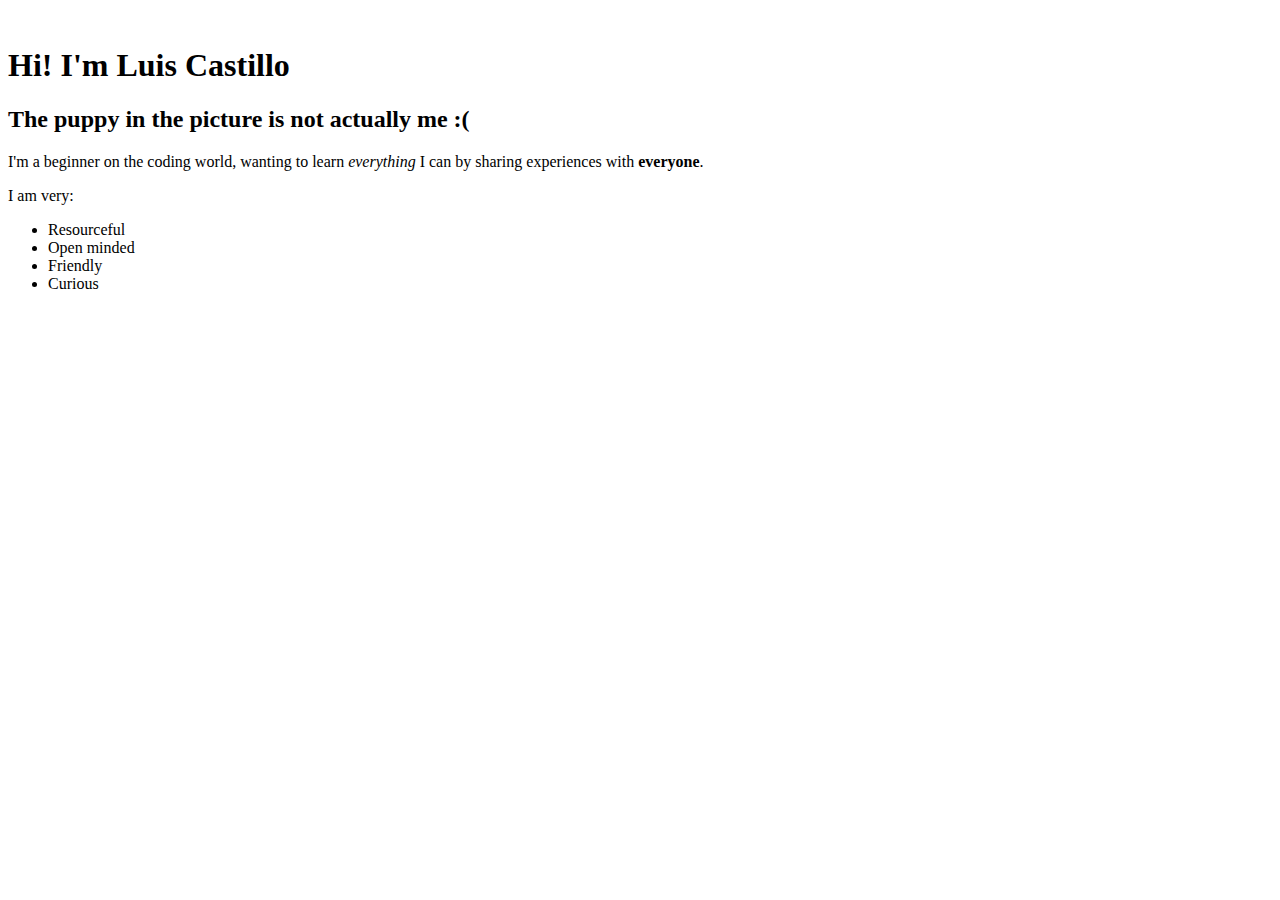
==== index.html @ 614fb8bf "my firts commit" ====
<!DOCTYPE html>
<html lang="en">
<head>
  <meta charset="UTF-8">
  <meta name="viewport" content="width=device-width, initial-scale=1.0">
  <meta http-equiv="X-UA-Compatible" content="ie=edge">
  <title>Hi I'm Luis</title>
  <img src="http://cdn2-www.dogtime.com/assets/uploads/gallery/30-impossibly-cute-puppies/impossibly-cute-puppy-8.jpg" alt="" width="50">
</head>
<body>
<h1>Hi! I'm Luis Castillo </h1>
<h2>The puppy in the picture is not actually me :(</h2>
<p>I'm a beginner on the coding world, wanting to learn <i>everything</i> I can by
  sharing experiences with <b>everyone</b>.

<p>I am very:</p>
<ul>
  <li>Resourceful</li>
  <li>Open minded</li>
  <li>Friendly</li>
  <li>Curious</li>
</ul>
</p>
</body>
</html>
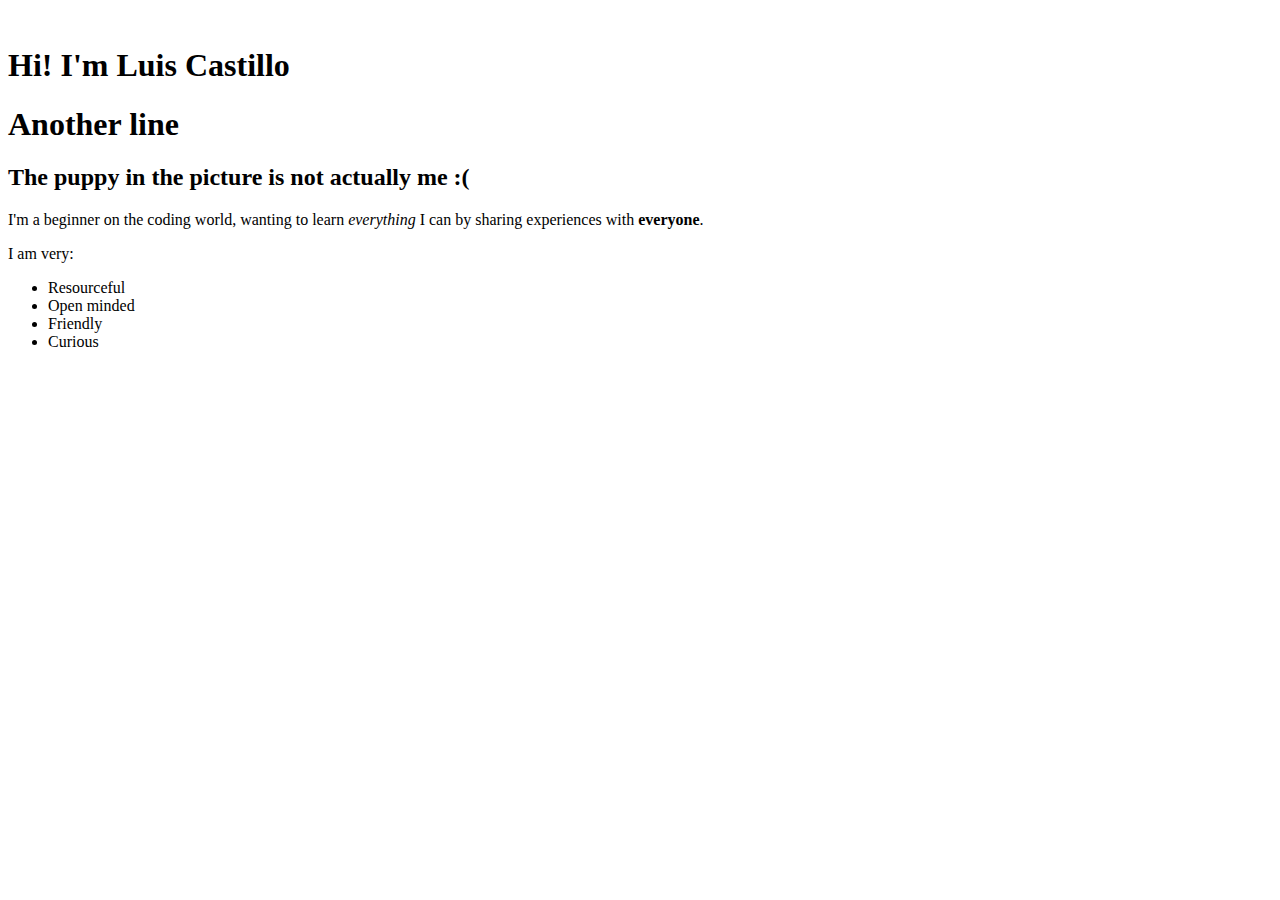
==== commit 8195f09f: "paragraph change" ====
--- a/index.html
+++ b/index.html
@@ -9,6 +9,7 @@
 </head>
 <body>
 <h1>Hi! I'm Luis Castillo </h1>
+<h1>Another line</h1>
 <h2>The puppy in the picture is not actually me :(</h2>
 <p>I'm a beginner on the coding world, wanting to learn <i>everything</i> I can by
   sharing experiences with <b>everyone</b>.
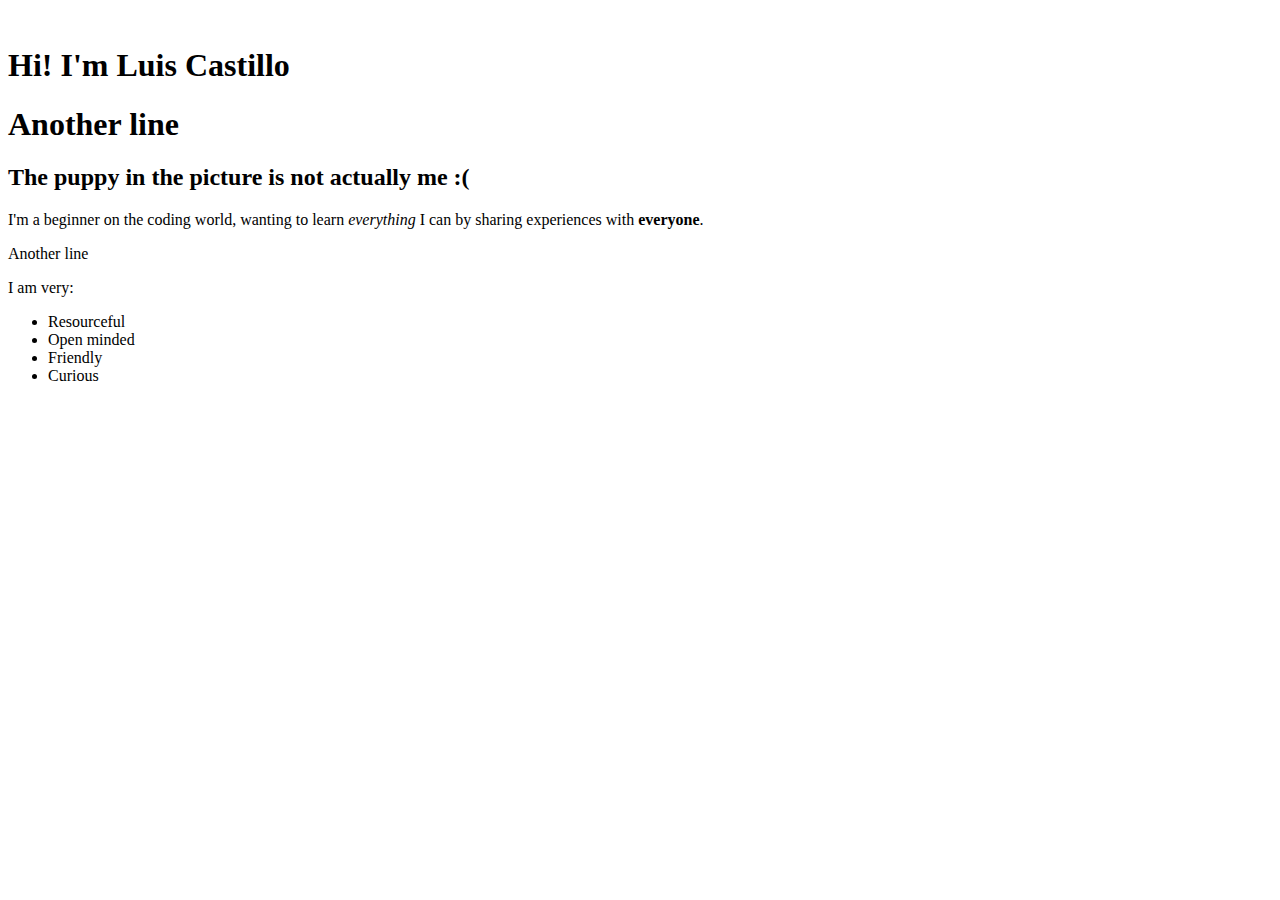
==== commit f4ff4c41: "changes to the files" ====
--- a/index.html
+++ b/index.html
@@ -13,7 +13,7 @@
 <h2>The puppy in the picture is not actually me :(</h2>
 <p>I'm a beginner on the coding world, wanting to learn <i>everything</i> I can by
   sharing experiences with <b>everyone</b>.
-
+<p>Another line</p>
 <p>I am very:</p>
 <ul>
   <li>Resourceful</li>
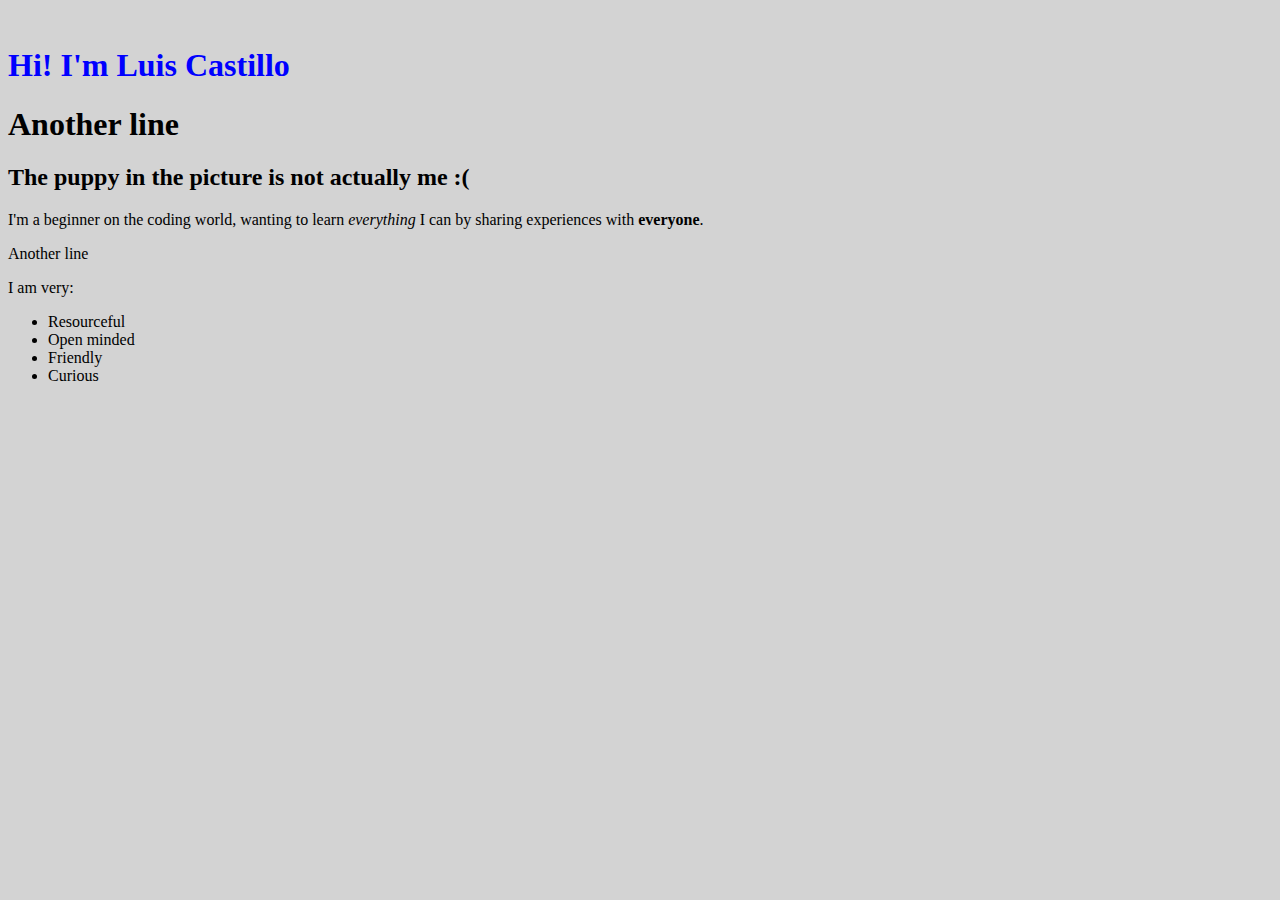
==== commit 6c3dd452: "change in color and background" ====
--- a/index.html
+++ b/index.html
@@ -7,14 +7,17 @@
   <title>Hi I'm Luis</title>
   <img src="http://cdn2-www.dogtime.com/assets/uploads/gallery/30-impossibly-cute-puppies/impossibly-cute-puppy-8.jpg" alt="" width="50">
 </head>
-<body>
-<h1>Hi! I'm Luis Castillo </h1>
+<body style="background-color:lightgrey">
+
+  <h1 style="color:Blue"> Hi! I'm Luis Castillo
+    </h1>
 <h1>Another line</h1>
 <h2>The puppy in the picture is not actually me :(</h2>
 <p>I'm a beginner on the coding world, wanting to learn <i>everything</i> I can by
   sharing experiences with <b>everyone</b>.
 <p>Another line</p>
 <p>I am very:</p>
+
 <ul>
   <li>Resourceful</li>
   <li>Open minded</li>
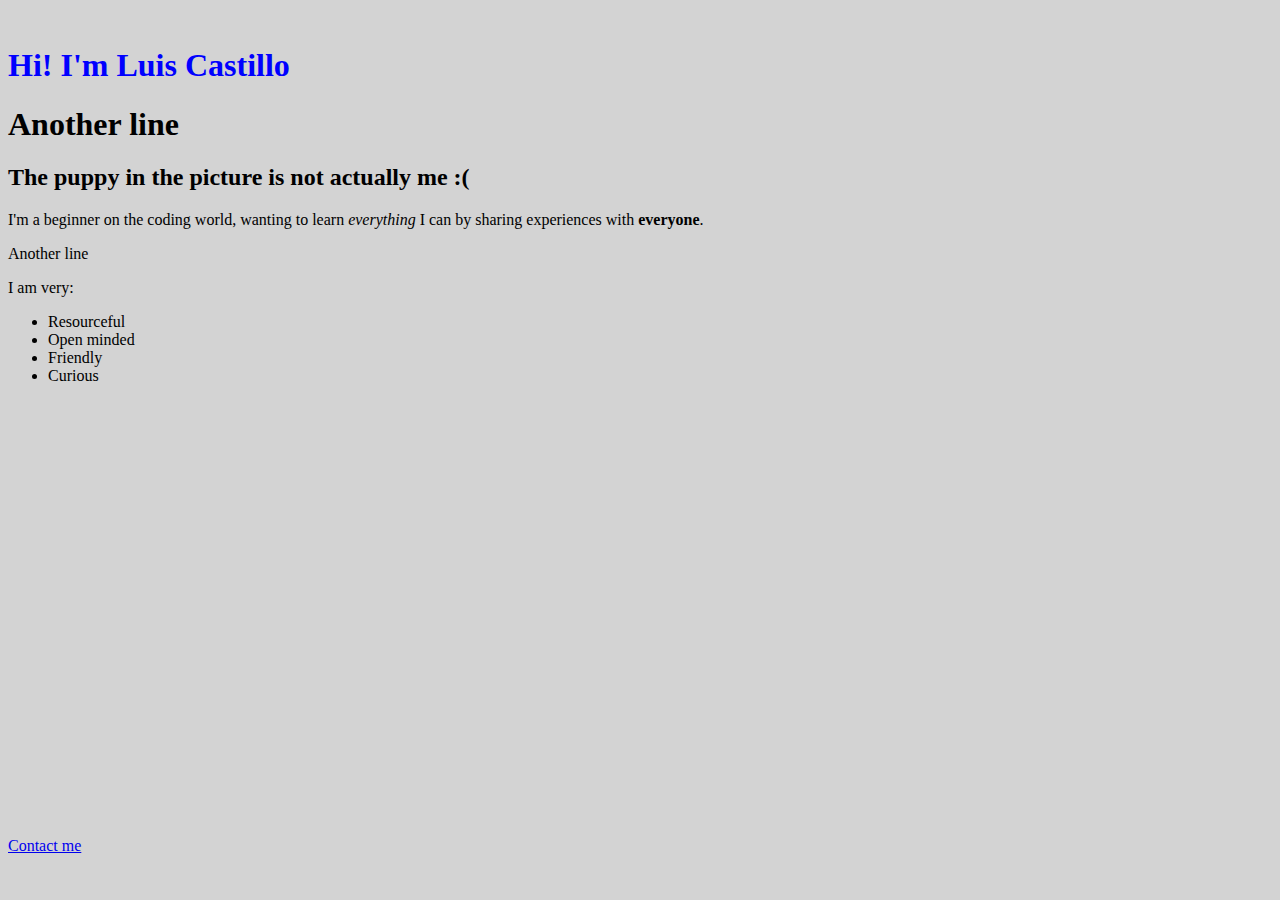
==== commit 207a1d6e: "Changes class lost" ====
--- a/index.html
+++ b/index.html
@@ -14,16 +14,18 @@
 <h1>Another line</h1>
 <h2>The puppy in the picture is not actually me :(</h2>
 <p>I'm a beginner on the coding world, wanting to learn <i>everything</i> I can by
-  sharing experiences with <b>everyone</b>.
+  sharing experiences with <b>everyone</b>. </p>
 <p>Another line</p>
 <p>I am very:</p>
 
 <ul>
-  <li>Resourceful</li>
+  <li src = "Media\">Resourceful</li>
   <li>Open minded</li>
   <li>Friendly</li>
   <li>Curious</li>
 </ul>
-</p>
+<a href="mailto:luisjdcastillo@gmail.com">Contact me</a>
+<iframe src="https://www.google.com/maps/embed?pb=!1m28!1m12!1m3!1d26137.866025908374!2d-85.3349240091593!3d35.02589418588951!2m3!1f0!2f0!3f0!3m2!1i1024!2i768!4f13.1!4m13!3e6!4m5!1s0x88605e7c73cb3f0b%3A0x8a9795245d49a8ea!2sThe+Edney+Innovation+Center%2C+Market+Street%2C+Chattanooga%2C+TN!3m2!1d35.0436506!2d-85.3091184!4m5!1s0x88605c494924b597%3A0x115897f4c5ab99a8!2s3716+Carl+White+Pl%2C+Chattanooga%2C+TN+37410-1267%2C+EE.+UU.!3m2!1d35.0098692!2d-85.3198165!5e0!3m2!1sen!2sus!4v1488645657291" width="600" height="450" frameborder="0" style="border:0" allowfullscreen></iframe>
+
 </body>
 </html>
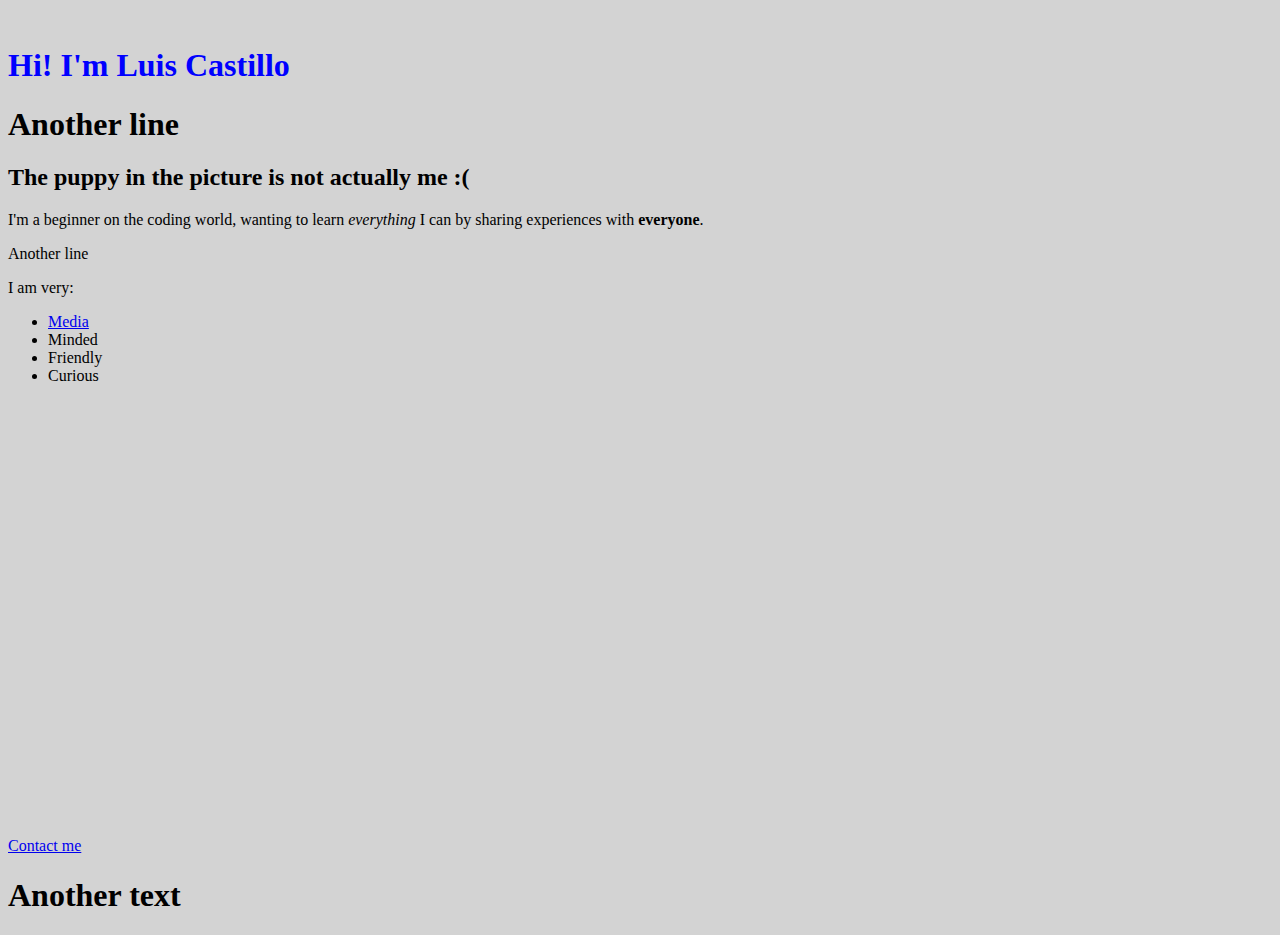
==== commit ad42bb38: "Media and projects directories created" ====
--- a/index.html
+++ b/index.html
@@ -5,7 +5,7 @@
   <meta name="viewport" content="width=device-width, initial-scale=1.0">
   <meta http-equiv="X-UA-Compatible" content="ie=edge">
   <title>Hi I'm Luis</title>
-  <img src="http://cdn2-www.dogtime.com/assets/uploads/gallery/30-impossibly-cute-puppies/impossibly-cute-puppy-8.jpg" alt="" width="50">
+  <img src="http://cdn2-www.dogtime.com/assets/uploads/gallery/30-impossibly-cute-puppies/impossibly-cute-puppy-8.jpg" alt="" width="80">
 </head>
 <body style="background-color:lightgrey">
 
@@ -19,13 +19,14 @@
 <p>I am very:</p>
 
 <ul>
-  <li src = "Media\">Resourceful</li>
-  <li>Open minded</li>
+  <li><a href="Media\index.html"> Media </a></li>
+  <li>Minded</li>
   <li>Friendly</li>
   <li>Curious</li>
 </ul>
 <a href="mailto:luisjdcastillo@gmail.com">Contact me</a>
 <iframe src="https://www.google.com/maps/embed?pb=!1m28!1m12!1m3!1d26137.866025908374!2d-85.3349240091593!3d35.02589418588951!2m3!1f0!2f0!3f0!3m2!1i1024!2i768!4f13.1!4m13!3e6!4m5!1s0x88605e7c73cb3f0b%3A0x8a9795245d49a8ea!2sThe+Edney+Innovation+Center%2C+Market+Street%2C+Chattanooga%2C+TN!3m2!1d35.0436506!2d-85.3091184!4m5!1s0x88605c494924b597%3A0x115897f4c5ab99a8!2s3716+Carl+White+Pl%2C+Chattanooga%2C+TN+37410-1267%2C+EE.+UU.!3m2!1d35.0098692!2d-85.3198165!5e0!3m2!1sen!2sus!4v1488645657291" width="600" height="450" frameborder="0" style="border:0" allowfullscreen></iframe>
 
+<h1>Another text</h1>
 </body>
 </html>
